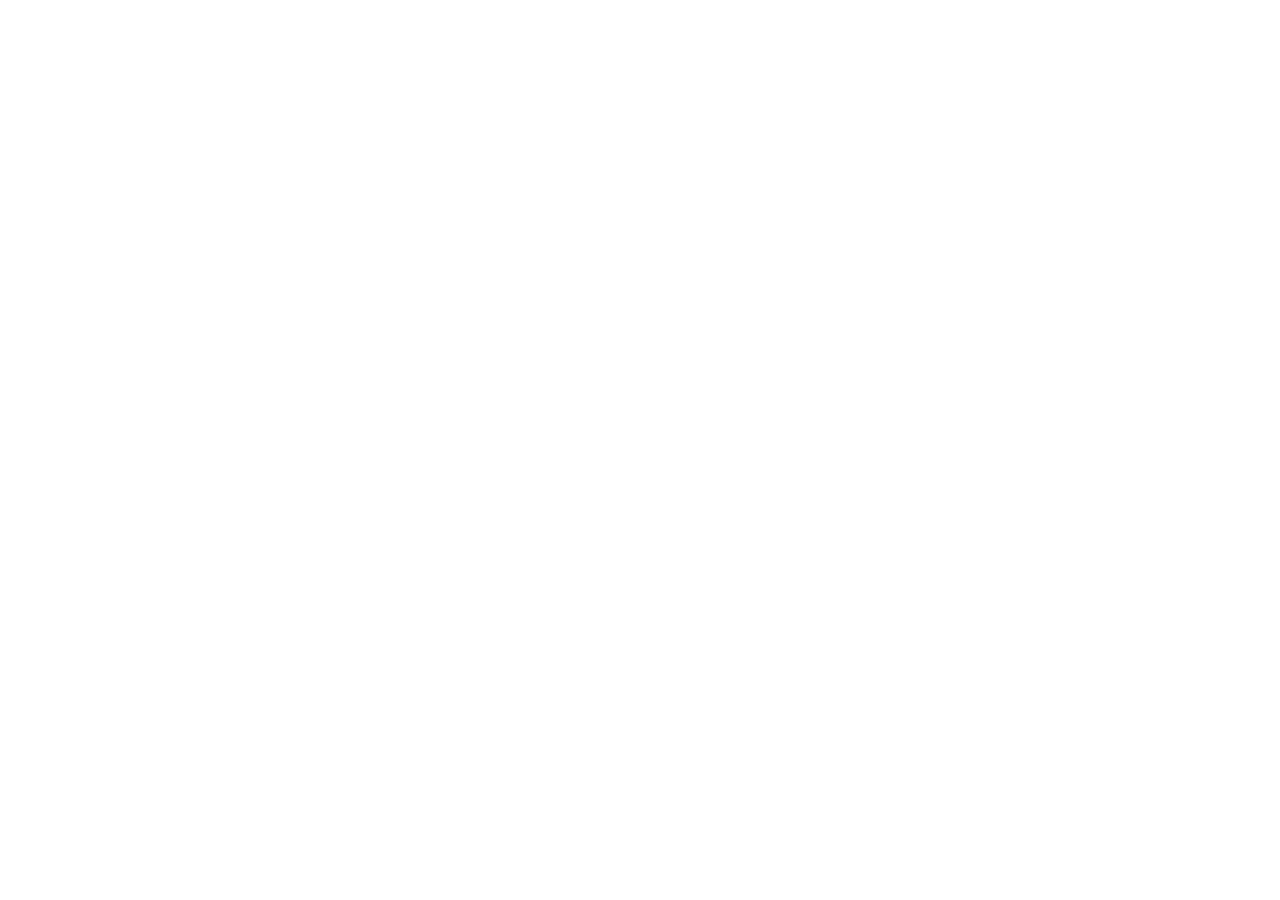
==== about.html @ fea0db66 "Second commit: The head element is done. Body element and the wrapper have been made." ====
<!DOCTYPE HTML>
<html lang="en">
<head>
    <meta charset="UTF-8">
    <meta name="viewport" content="width=device-width, initial-scale=1.0">
    <title>About Me - Personal Portfolio</title>

    <!-- Separate CSS stylesheets for responsive viewports using Media Queries -->
    <link href="full.css" rel="stylesheet" type="text/css" media="only screen and (min-width:960px)">
    <link href="tablet.css" rel="stylesheet" type="text/css" media="only screen and (min-width:481px) and (max-width:960px)">
    <link href="phone.css" rel="stylesheet" type="text/css" media="only screen and (max-width:480px)">
</head>
<body>
    <!-- Main wrapper container -->
    <div id="wrapper">
        
    </div>
</body>
</html>
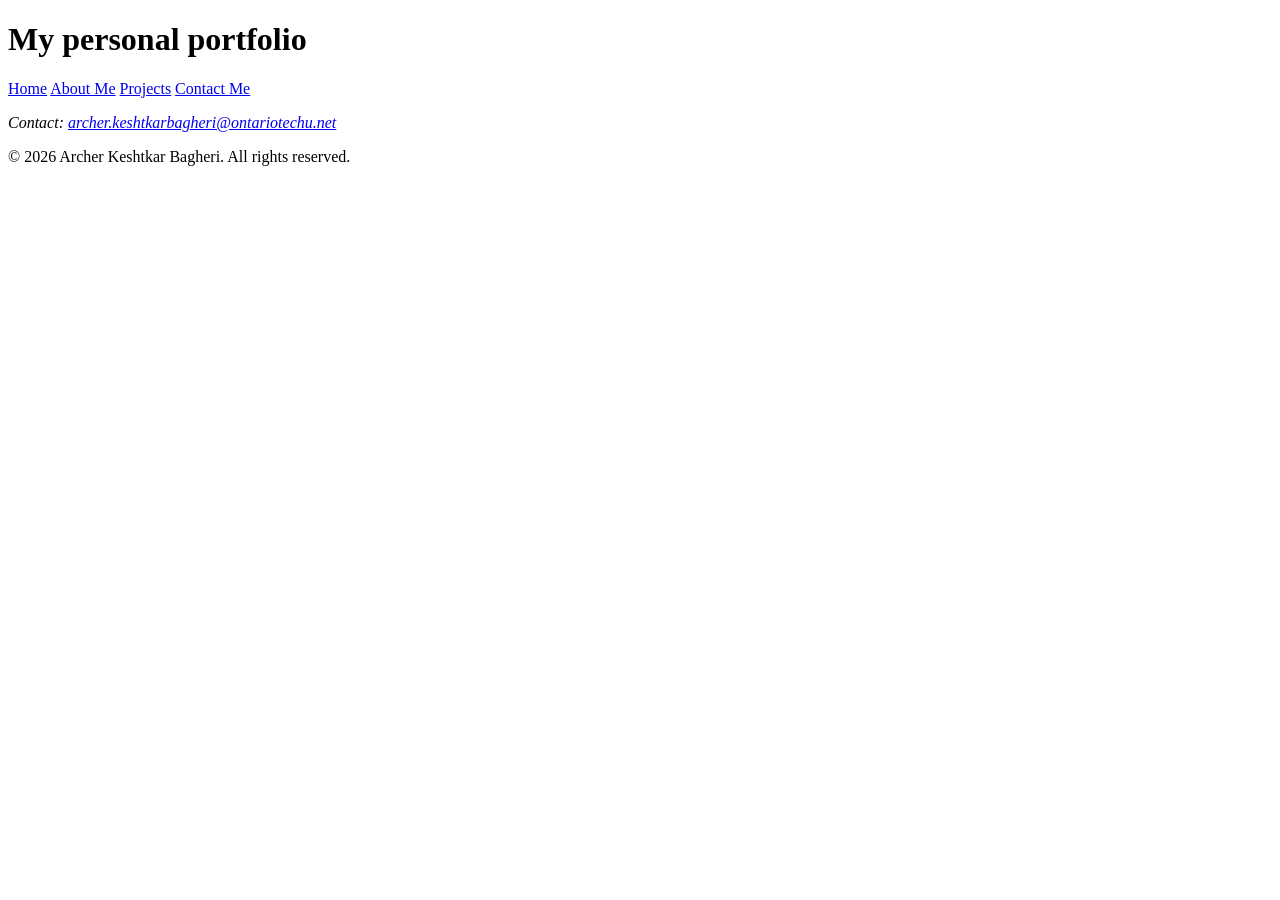
==== commit 6e632443: "Third commit: Header and footer added to wrapper in the body element." ====
--- a/about.html
+++ b/about.html
@@ -1,5 +1,6 @@
 <!DOCTYPE HTML>
 <html lang="en">
+
 <head>
     <meta charset="UTF-8">
     <meta name="viewport" content="width=device-width, initial-scale=1.0">
@@ -10,10 +11,30 @@
     <link href="tablet.css" rel="stylesheet" type="text/css" media="only screen and (min-width:481px) and (max-width:960px)">
     <link href="phone.css" rel="stylesheet" type="text/css" media="only screen and (max-width:480px)">
 </head>
+
 <body>
     <!-- Main wrapper container -->
     <div id="wrapper">
-        
+
+        <!-- Header section with global navigation -->
+        <header>
+            <h1>My personal portfolio</h1>
+            <nav>
+                <a href="index.html">Home</a>
+                <a href="about.html">About Me</a>
+                <a href="projects.html">Projects</a>
+                <a href="contact.html">Contact Me</a>
+            </nav>
+        </header>
+
+        <!-- Footer section-->
+        <footer>
+            <address>
+                <p>Contact: <a href="mailto:archer.keshtkarbagheri@ontariotechu.net">archer.keshtkarbagheri@ontariotechu.net</a></p>
+            </address>
+            <p>© 2026 Archer Keshtkar Bagheri. All rights reserved.</p>
+        </footer>
+    
     </div>
 </body>
 </html>
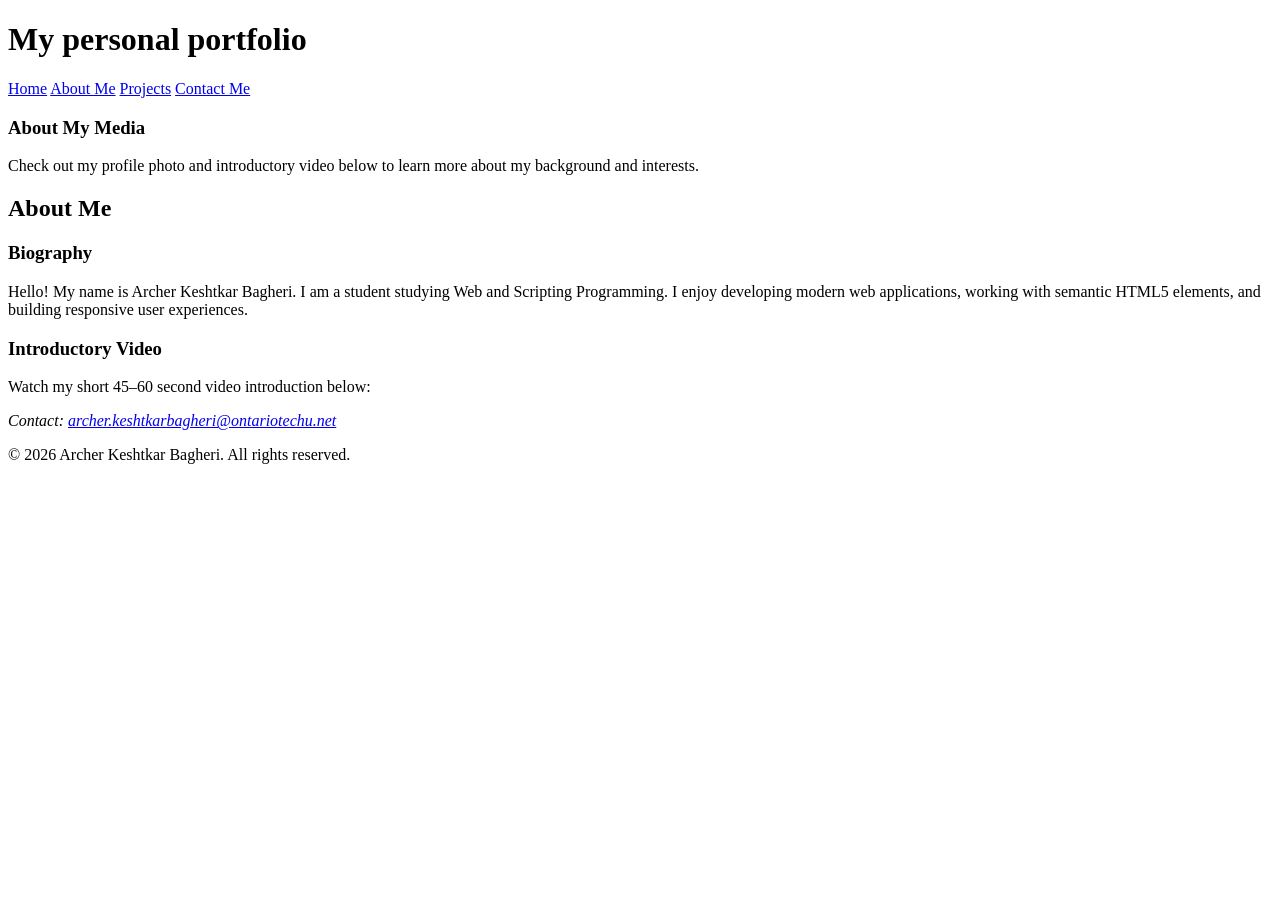
==== commit 4b11c202: "Fourth commit: Completed 'about me' page. Profile, introductory video and native video player added." ====
--- a/about.html
+++ b/about.html
@@ -26,6 +26,23 @@
                 <a href="contact.html">Contact Me</a>
             </nav>
         </header>
+        
+        <!--Main content area using HTML5 semantic markup-->
+        <article>
+            <aside>
+                <h3>About My Media</h3>
+                <p>Check out my profile photo and introductory video below to learn more about my background and interests.</p>
+            </aside>
+            <h2>About Me</h2>
+            <section>
+                <h3>Biography</h3>
+                <p>Hello! My name is Archer Keshtkar Bagheri. I am a student studying Web and Scripting Programming. I enjoy developing modern web applications, working with semantic HTML5 elements, and building responsive user experiences.</p>
+            </section>
+            <section>
+                <h3>Introductory Video</h3>
+                <p>Watch my short 45–60 second video introduction below:</p>
+            </section>
+        </article>
 
         <!-- Footer section-->
         <footer>
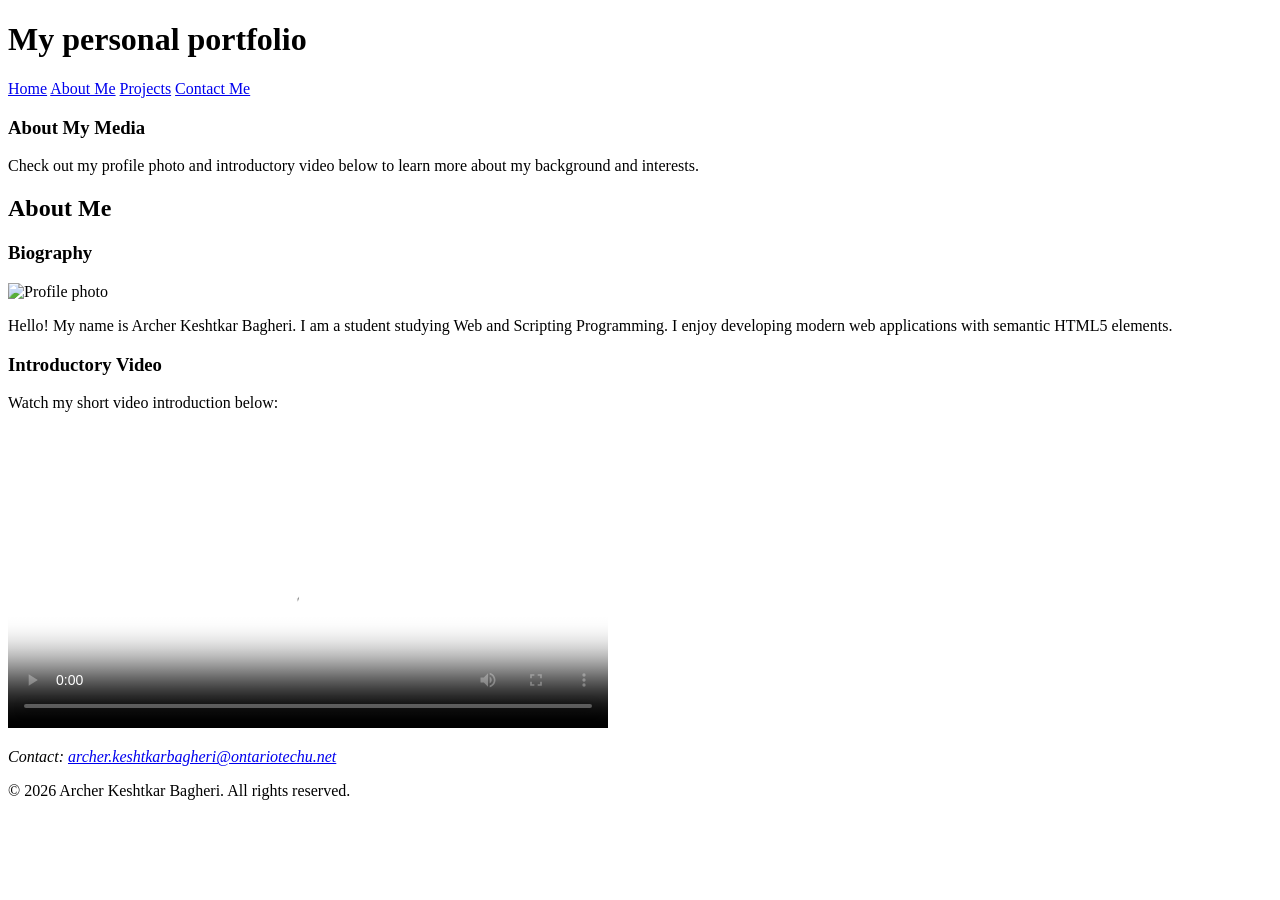
==== commit 34a3a7c8: "Fifth commit: Completed 'about me' page. Profile, introductory video and native video player added." ====
--- a/about.html
+++ b/about.html
@@ -29,18 +29,30 @@
         
         <!--Main content area using HTML5 semantic markup-->
         <article>
+           
             <aside>
                 <h3>About My Media</h3>
                 <p>Check out my profile photo and introductory video below to learn more about my background and interests.</p>
             </aside>
+            
             <h2>About Me</h2>
+            
+            <!--Biography section, profile picture is profile.jpg-->
             <section>
                 <h3>Biography</h3>
-                <p>Hello! My name is Archer Keshtkar Bagheri. I am a student studying Web and Scripting Programming. I enjoy developing modern web applications, working with semantic HTML5 elements, and building responsive user experiences.</p>
+                <img src="profile.jpg" alt="Profile photo" width="200">
+                <p>Hello! My name is Archer Keshtkar Bagheri. I am a student studying Web and Scripting Programming. I enjoy developing modern web applications with semantic HTML5 elements.</p>
             </section>
+            
+            <!--Embedded native video section-->
             <section>
                 <h3>Introductory Video</h3>
-                <p>Watch my short 45–60 second video introduction below:</p>
+                <p>Watch my short video introduction below:</p>
+                <video width="600" controls poster="poster.jpg">
+                    <source src="intro.mp4" type="video/mp4">
+                    <source src="intro.ogv" type="video/ogg">
+                    Your browser does not support HTML5 video.
+                </video>
             </section>
         </article>
 
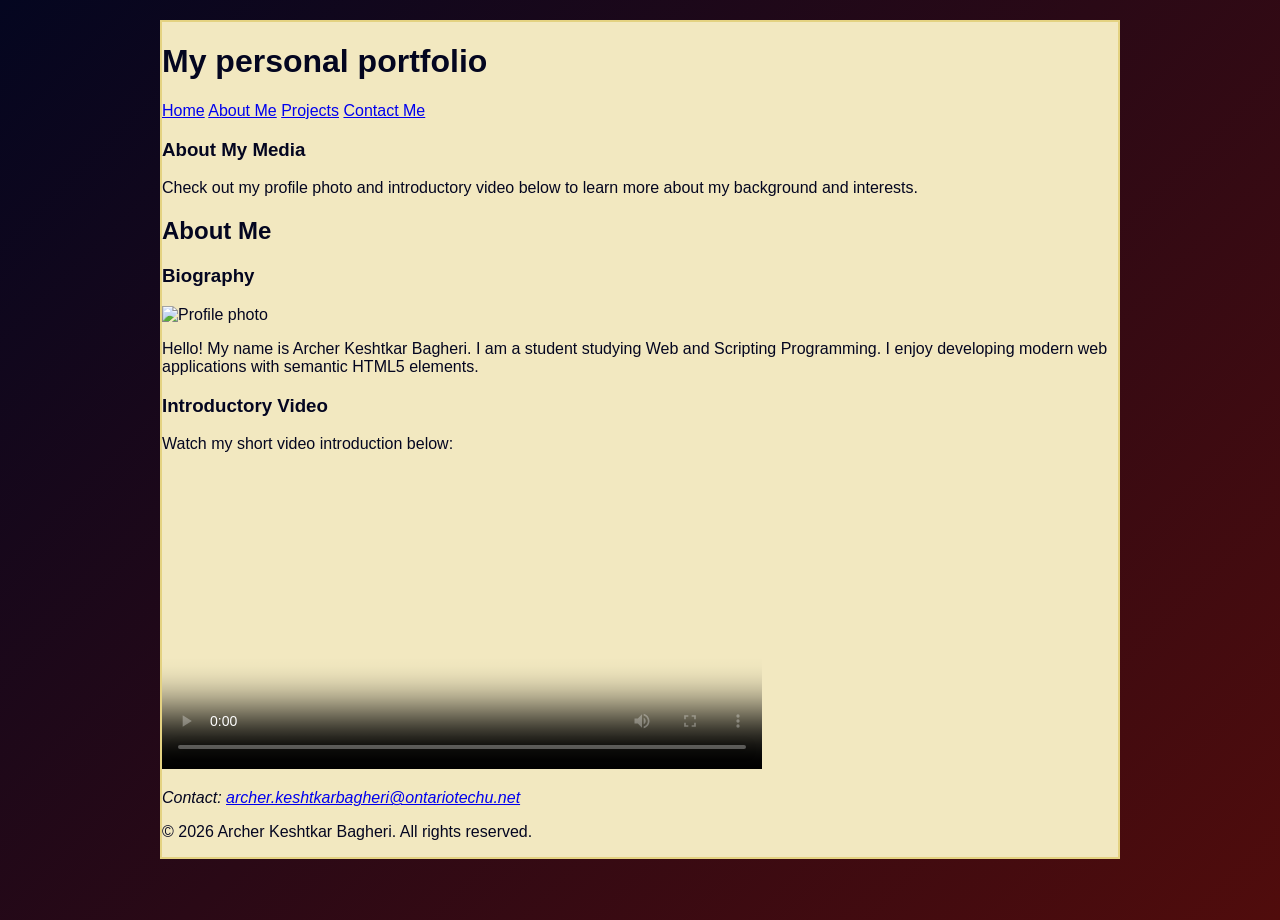
==== commit ae1d9773: "Sixth commit: div:clear added." ====
--- a/about.html
+++ b/about.html
@@ -56,6 +56,9 @@
             </section>
         </article>
 
+        <!-- Float termination class -->
+        <div class="clear"></div>
+
         <!-- Footer section-->
         <footer>
             <address>
--- a/full.css
+++ b/full.css
@@ -0,0 +1,33 @@
+@charset "UTF-8";
+/* Colour Palette: Colour 1: #040620 (Dark Navy) Colour 2: #500C0C (Dark Burgundy) Colour 3: #5F5D16 (Olive) Colour 4: #E4D281 (Gold) Colour 5: #F2E8C0 (Light Cream) */
+/* Base Resets */
+* {
+    box-sizing: border-box;
+}
+body {
+    margin: 0px;
+    padding: 0px;
+    font-family: Verdana, Geneva, Arial, sans-serif;
+    color: #040620;
+    
+    /* CSS3 Angle Linear Gradient background using Color 1 and Color 2 */
+    background: #040620;
+    background: -webkit-linear-gradient(135deg, #040620 0%, #500C0C 100%);
+    background: -moz-linear-gradient(135deg, #040620 0%, #500C0C 100%);
+    background: linear-gradient(135deg, #040620 0%, #500C0C 100%); min-height: 100vh;
+}
+    
+/* Centered 960px Wrapper Container */
+#wrapper {
+    width: 960px;
+    margin-left: auto;
+    margin-right: auto;
+    margin-top: 20px;
+    margin-bottom: 20px;
+    background-color: #F2E8C0;
+    border: 2px solid #E4D281;
+}
+/*clearing float class*/
+.clear {
+    clear: both;
+}
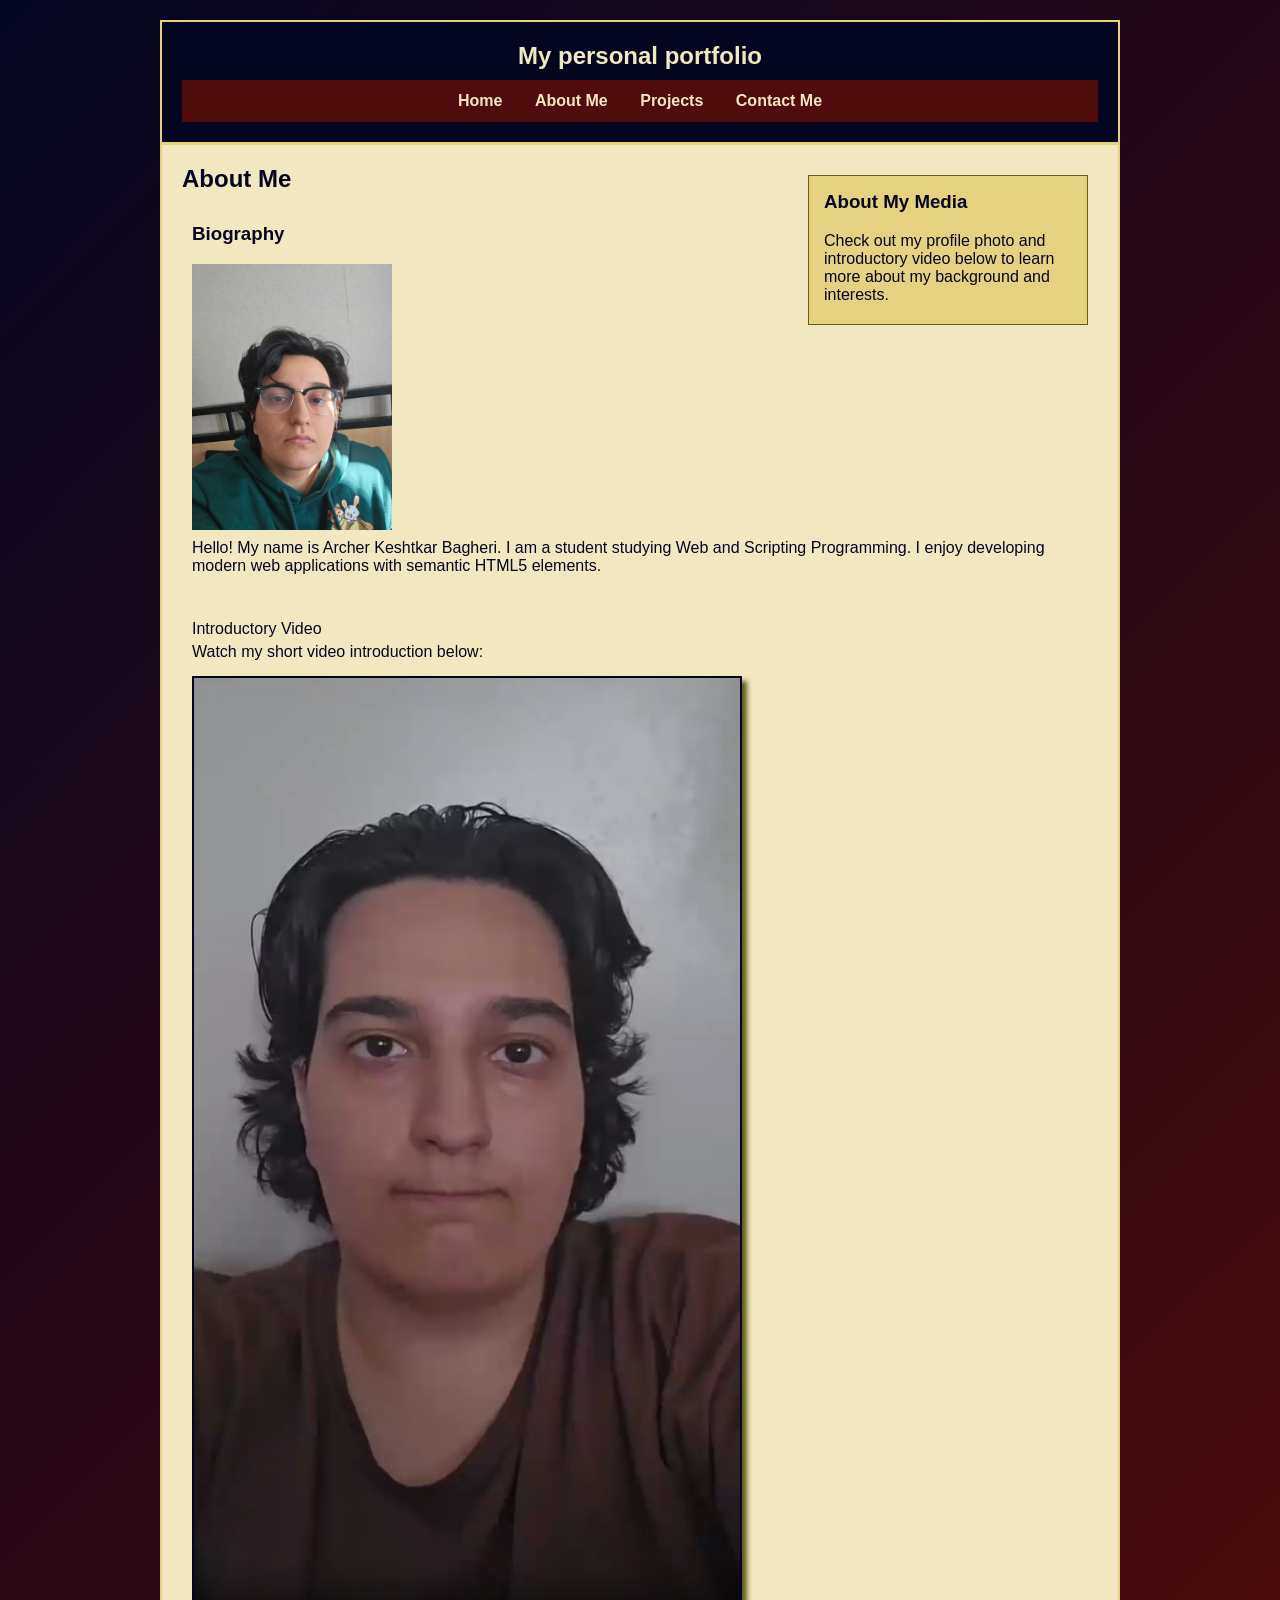
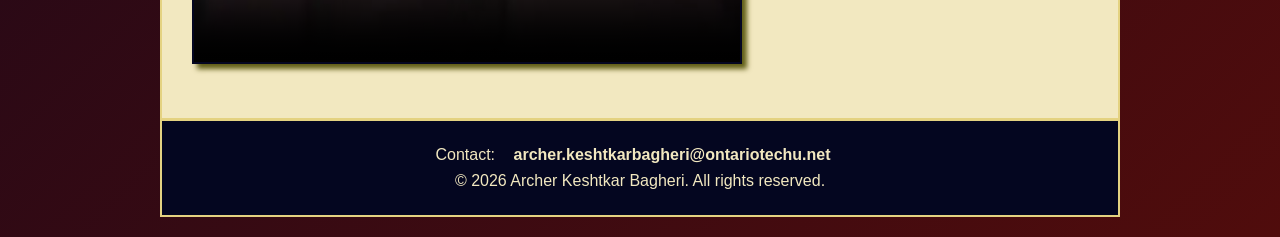
==== commit c0491bc6: "Added profile image and 60-second intro video to about.html" ====
--- a/about.html
+++ b/about.html
@@ -46,7 +46,7 @@
             
             <!--Embedded native video section-->
             <section>
-                <h3>Introductory Video</h3>
+                <h3a>Introductory Video</h3>
                 <p>Watch my short video introduction below:</p>
                 <video width="600" controls poster="poster.jpg">
                     <source src="intro.mp4" type="video/mp4">
--- a/full.css
+++ b/full.css
@@ -1,23 +1,22 @@
 @charset "UTF-8";
-/* Colour Palette: Colour 1: #040620 (Dark Navy) Colour 2: #500C0C (Dark Burgundy) Colour 3: #5F5D16 (Olive) Colour 4: #E4D281 (Gold) Colour 5: #F2E8C0 (Light Cream) */
-/* Base Resets */
+
+
 * {
     box-sizing: border-box;
 }
+
 body {
     margin: 0px;
     padding: 0px;
     font-family: Verdana, Geneva, Arial, sans-serif;
     color: #040620;
-    
-    /* CSS3 Angle Linear Gradient background using Color 1 and Color 2 */
     background: #040620;
+    background: -moz-linear-gradient(135deg, #040620 0%, #500C0C 100%);
     background: -webkit-linear-gradient(135deg, #040620 0%, #500C0C 100%);
-    background: -moz-linear-gradient(135deg, #040620 0%, #500C0C 100%);
-    background: linear-gradient(135deg, #040620 0%, #500C0C 100%); min-height: 100vh;
+    background: linear-gradient(135deg, #040620 0%, #500C0C 100%);
 }
-    
-/* Centered 960px Wrapper Container */
+
+/* Centered 960px wrapper container */
 #wrapper {
     width: 960px;
     margin-left: auto;
@@ -27,7 +26,135 @@
     background-color: #F2E8C0;
     border: 2px solid #E4D281;
 }
-/*clearing float class*/
+
+/* Header & global navigation styling */ 
+header {
+    background-color: #040620;
+    color: #F2E8C0;
+    padding: 20px;
+    text-align: center;
+    border-bottom: 3px solid #E4D281;
+}
+
+h1 {
+    margin: 0px;
+    margin-bottom: 10px;
+    font-size: 1.5rem;
+}
+
+nav {
+    background-color: #500C0C;
+    padding: 12px;
+    text-align: center;
+}
+
+/* Hyperlink Elements */
+a {
+    color: #F2E8C0;
+    text-decoration: none;
+    font-weight: bold;
+    padding: 6px 14px;
+}
+
+/* Hover Pseudo-Class State for Hyperlinks */
+a:hover {
+    color: #040620;
+    background-color: #E4D281;
+}
+
+/*Article, section, floated aside sidebar layout */ 
+article {
+    padding: 20px;
+}
+
+aside {
+    background-color: #E4D281;
+    float: right;
+    width: 280px;
+    margin: 10px;
+    padding: 15px;
+    border: 1px solid #5F5D16;
+}
+
+section {
+    margin-bottom: 20px;
+    padding: 10px;
+}
+
+h2, h3 {
+    color: #040620;
+    margin-top: 0px;
+}
+
+p {
+    margin: 5px 0px;
+}
+
+/* Image and native video player styling */
+img {
+    max-width: 100%;
+    height: auto;
+}
+
+video {
+    width: 100%;
+    max-width: 550px;
+    border: 2px solid #040620;
+    box-shadow: 5px 5px 5px #5F5D16;
+    margin-top: 10px;
+}
+
+/* Form controls styling */ 
+label {
+    font-weight: bold;
+    display: block;
+    margin-top: 10px;
+}
+
+input[type="text"],
+input[type="email"],
+input[type="tel"],
+select,
+textarea {
+    width: 100%;
+    padding: 8px;
+    margin-top: 5px;
+    margin-bottom: 10px;
+    border: 1px solid #5F5D16;
+}
+
+input[type="submit"],
+input[type="reset"] {
+    background-color: #500C0C;
+    color: #F2E8C0;
+    padding: 10px 20px;
+    border: none;
+    font-weight: bold;
+    cursor: pointer;
+}
+
+input[type="submit"]:hover,
+input[type="reset"]:hover {
+    background-color: #E4D281;
+    color: #040620;
+}
+
+/* Float termination class */ 
 .clear {
     clear: both;
 }
+
+/* Footer section styling */ 
+footer {
+    background-color: #040620;
+    color: #F2E8C0;
+    padding: 20px;
+    text-align: center;
+    border-top: 3px solid #E4D281;
+    clear: both;
+}
+
+address {
+    font-style: normal;
+    margin-bottom: 8px;
+}
--- a/tablet.css
+++ b/tablet.css
@@ -0,0 +1,164 @@
+@charset "UTF-8";
+
+* {
+    box-sizing: border-box;
+}
+
+body {
+    margin: 0px;
+    padding: 0px;
+    font-family: Verdana, Geneva, Arial, sans-serif;
+    color: #040620;
+    /* CSS3 Angle Linear Gradient Background */
+    background: #040620;
+    background: -moz-linear-gradient(135deg, #040620 0%, #500C0C 100%);
+    background: -webkit-linear-gradient(135deg, #040620 0%, #500C0C 100%);
+    background: linear-gradient(135deg, #040620 0%, #500C0C 100%);
+}
+
+/* Fluid wrapper container for tablets */
+#wrapper {
+    width: 95%;
+    /* Sized in percentages for fluid tablet layout */
+    margin-left: auto;
+    margin-right: auto;
+    margin-top: 15px;
+    margin-bottom: 15px;
+    background-color: #F2E8C0;
+    border: 2px solid #E4D281;
+}
+
+
+/* Header & global navigation styling */
+
+header {
+    background-color: #040620;
+    color: #F2E8C0;
+    padding: 18px;
+    text-align: center;
+    border-bottom: 3px solid #E4D281;
+}
+
+h1 {
+    margin: 0px;
+    margin-bottom: 10px;
+    font-size: 1.5rem;
+}
+
+nav {
+    background-color: #500C0C;
+    padding: 12px;
+    text-align: center;
+}
+
+/* Hyperlink Elements - Touch-friendly padding for tablets */
+a {
+    color: #F2E8C0;
+    text-decoration: none;
+    font-weight: bold;
+    padding: 8px 14px;
+}
+
+/* Hover Pseudo-Class state for hyperlinks */
+a:hover {
+    color: #040620;
+    background-color: #E4D281;
+}
+
+
+article {
+    padding: 15px;
+}
+
+aside {
+    background-color: #E4D281;
+    float: right;
+    width: 35%;
+    /* Sized in fluid percentages for tablet screens */
+    margin: 10px;
+    padding: 15px;
+    border: 1px solid #5F5D16;
+}
+
+section {
+    margin-bottom: 20px;
+    padding: 10px;
+}
+
+h2, h3 {
+    color: #040620;
+    margin-top: 0px;
+}
+
+p {
+    margin: 5px 0px;
+}
+
+/* Image and native video player styling */ 
+img {
+    max-width: 100%;
+    height: auto;
+}
+
+video {
+    width: 100%;
+    max-width: 100%;
+    border: 2px solid #040620;
+    box-shadow: 5px 5px 5px #5F5D16;
+    margin-top: 10px;
+}
+
+/* Form controls styling */ 
+label {
+    font-weight: bold;
+    display: block;
+    margin-top: 10px;
+}
+
+input[type="text"],
+input[type="email"],
+input[type="tel"],
+select,
+textarea {
+    width: 100%;
+    padding: 8px;
+    margin-top: 5px;
+    margin-bottom: 10px;
+    border: 1px solid #5F5D16;
+}
+
+input[type="submit"],
+input[type="reset"] {
+    background-color: #500C0C;
+    color: #F2E8C0;
+    padding: 10px 20px;
+    border: none;
+    font-weight: bold;
+    cursor: pointer;
+}
+
+input[type="submit"]:hover,
+input[type="reset"]:hover {
+    background-color: #E4D281;
+    color: #040620;
+}
+
+/* Float termination class */
+.clear {
+    clear: both;
+}
+
+/* Footer section styling */
+footer {
+    background-color: #040620;
+    color: #F2E8C0;
+    padding: 18px;
+    text-align: center;
+    border-top: 3px solid #E4D281;
+    clear: both;
+}
+
+address {
+    font-style: normal;
+    margin-bottom: 8px;
+}
--- a/phone.css
+++ b/phone.css
@@ -0,0 +1,164 @@
+@charset "UTF-8";
+
+* {
+    box-sizing: border-box;
+}
+
+body {
+    margin: 0px;
+    padding: 0px;
+    font-family: Verdana, Geneva, Arial, sans-serif;
+    color: #040620;
+    /* CSS3 Angle Linear Gradient Background */
+    background: #040620;
+    background: -moz-linear-gradient(135deg, #040620 0%, #500C0C 100%);
+    background: -webkit-linear-gradient(135deg, #040620 0%, #500C0C 100%);
+    background: linear-gradient(135deg, #040620 0%, #500C0C 100%);
+}
+
+/* Fluid 100% wrapper container for phones */
+#wrapper {
+    width: 100%;
+    /* Sized to 100% width to fit small mobile screens */
+    margin: 0px;
+    background-color: #F2E8C0;
+    border: none;
+}
+
+header {
+    background-color: #040620;
+    color: #F2E8C0;
+    padding: 15px;
+    text-align: center;
+    border-bottom: 3px solid #E4D281;
+}
+
+h1 {
+    margin: 0px;
+    margin-bottom: 8px;
+    font-size: 1.3rem;
+}
+
+nav {
+    background-color: #500C0C;
+    padding: 10px;
+    text-align: center;
+}
+
+/* Hyperlink Elements - Stacked full-width block tap targets for mobile */
+a {
+    display: block;
+    color: #F2E8C0;
+    text-decoration: none;
+    font-weight: bold;
+    padding: 10px;
+    margin-bottom: 5px;
+    border-bottom: 1px dotted #E4D281;
+}
+
+/* Hover/Active Pseudo-Class State for Mobile Links */
+a:hover {
+    color: #040620;
+    background-color: #E4D281;
+}
+
+article {
+    padding: 10px;
+}
+
+aside {
+    background-color: #E4D281;
+    float: none;
+    /* Floats removed for single-column mobile layout */ 
+    width: 100%;
+    margin: 10px 0px;
+    padding: 12px;
+    border: 1px solid #5F5D16;
+}
+
+section {
+    margin-bottom: 15px;
+    padding: 5px;
+}
+
+h2,
+h3 {
+    color: #040620;
+    margin-top: 0px;
+}
+
+p {
+    margin: 5px 0px;
+}
+
+/* Image and native video player styling */ 
+img {
+    max-width: 100%;
+    height: auto;
+}
+
+video {
+    width: 100%;
+    max-width: 100%;
+    border: 2px solid #040620;
+    box-shadow: 3px 3px 3px #5F5D16;
+    margin-top: 10px;
+}
+
+/* Form controls styling */ 
+label {
+    font-weight: bold;
+    display: block;
+    margin-top: 10px;
+}
+
+input[type="text"],
+input[type="email"],
+input[type="tel"],
+select,
+textarea {
+    width: 100%;
+    padding: 8px;
+    margin-top: 5px;
+    margin-bottom: 10px;
+    border: 1px solid #5F5D16;
+}
+
+input[type="submit"],
+input[type="reset"] {
+    width: 100%;
+    /* Full-width buttons for easy tap targets on phones */ 
+    background-color: #500C0C;
+    color: #F2E8C0;
+    padding: 12px 20px;
+    border: none;
+    font-weight: bold;
+    cursor: pointer;
+    margin-bottom: 8px;
+}
+
+input[type="submit"]:hover,
+input[type="reset"]:hover {
+    background-color: #E4D281;
+    color: #040620;
+}
+
+/* Float termination class */
+.clear {
+    clear: both;
+}
+
+/* Footer Section Styling \*/
+footer {
+    background-color: #040620;
+    color: #F2E8C0;
+    padding: 15px;
+    text-align: center;
+    border-top: 3px solid #E4D281;
+    clear: both;
+}
+
+address {
+    font-style: normal;
+    margin-bottom: 8px;
+}
